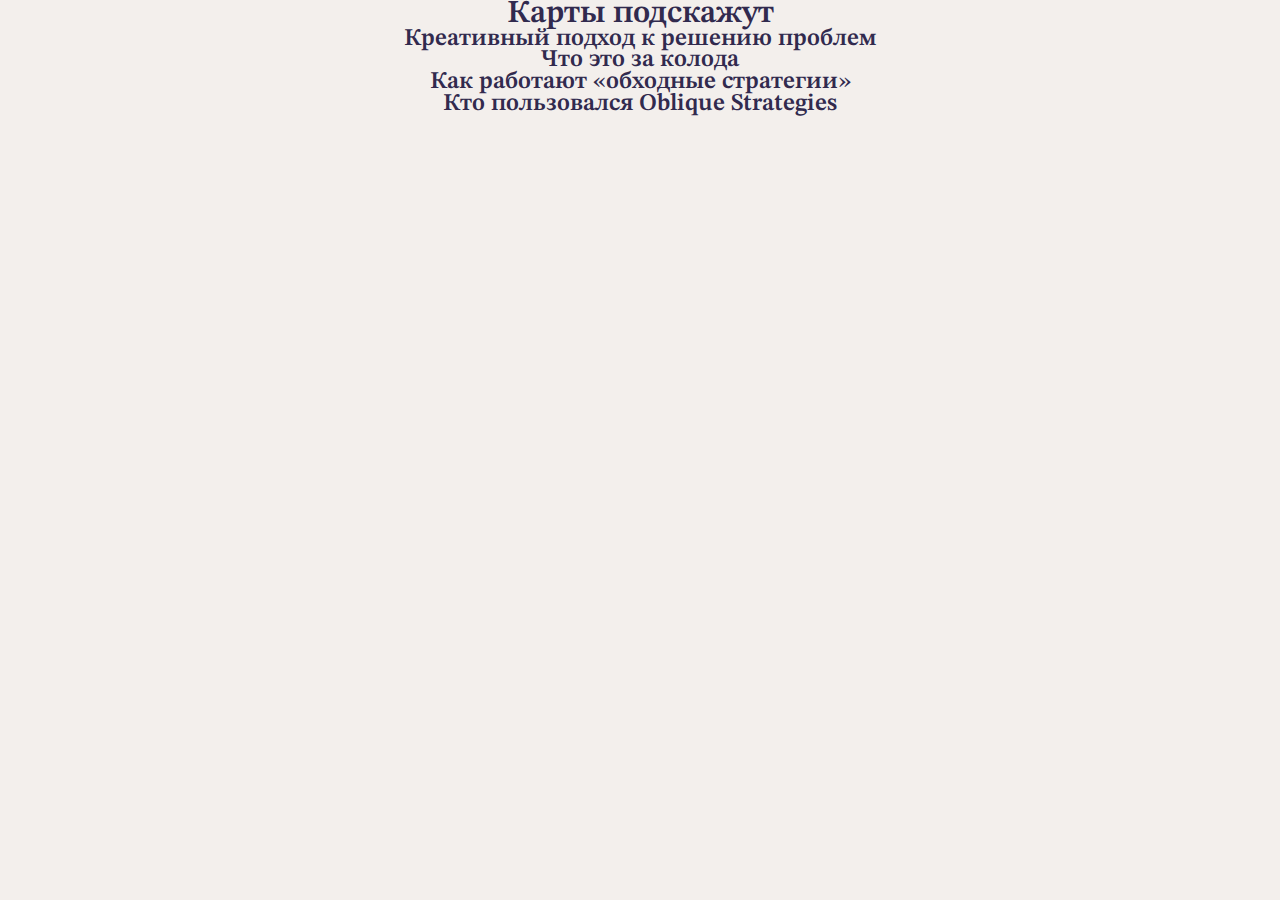
==== karty-podskazhut-main/index.html @ f85fcbe0 "Add files via upload" ====
<!DOCTYPE html>
<html lang="ru">
  <head>
    <meta charset="UTF-8" />
    <meta http-equiv="X-UA-Compatible" content="IE=edge" />
    <meta name="viewport" content="width=device-width, initial-scale=1.0" />
    <title>Карты подскажут</title>
    <link rel="stylesheet" href="./fonts/fonts.css" />
    <link rel="icon" href="./images/favicon.ico" sizes="any" />
    <link rel="icon" href="./images/favicon.svg" type="image/svg+xml" />
    <link rel="apple-touch-icon" href="./images/favicon.png" />
    <link rel="stylesheet" href="./styles/style.css" />
  </head>
  <body class="page theme_dark">
    <header class="header">
      <h1 class="heading content-section">Карты подскажут</h1>
    </header>
    <main class="content content-section">
      <h2 class="heading">Креативный подход к решению проблем</h2>
      <h2 class="heading">Что это за колода</h2>
      <h2 class="heading">Как работают «обходные стратегии»</h2>
      <h2 class="heading">Кто пользовался Oblique Strategies</h2>
    </main>
    <footer class="footer"></footer>

    <!-- Раскомментируйте строчку ниже, когда вёрстка будет готова. Если вы назвали все классы. как нужно, переключатель темы будет работать -->
    <!-- <script src="./scripts/theme-changer.js"></script> -->
  </body>
</html>
---- karty-podskazhut-main/fonts/fonts.css ----
@font-face {
  font-family: Raleway;
  src:
    url(./Raleway-Regular.woff2) format('woff2'),
    url(./Raleway-Regular.woff) format('woff');
  font-weight: 400;
  font-display: swap;
}

@font-face {
  font-family: Raleway;
  src:
    url(./Raleway-Italic.woff2) format('woff2'),
    url(./Raleway-Italic.woff) format('woff');
  font-weight: 400;
  font-style: italic;
  font-display: swap;
}

@font-face {
  font-family: Raleway;
  src:
    url(./Raleway-Bold.woff2) format('woff2'),
    url(./Raleway-Bold.woff) format('woff');
  font-weight: 700;
  font-display: swap;
}

@font-face {
  font-family: 'STIX Two Text';
  src:
    url(./STIXTwoText-SemiBold.woff2) format('woff2'),
    url(./STIXTwoText-SemiBold.woff) format('woff');
  font-weight: 600;
  font-display: swap;
}
---- karty-podskazhut-main/styles/style.css ----
:root {
  --bg-color: #F3EFEC;
  --text-color: #312A4E;
  --accent-color: #FFAB6B;
  --main-font: Raleway;
  --accent-font: STIX Two Text;
}

*,
*::before,
*::after {
  box-sizing: border-box;
}

.page {
  min-inline-size: 360px;
  margin: 0;
  color: var(--text-color, #312A4E);
  font-family: var(--main-font, sans-serif);
  background-color: var(--bg-color, #F3EFEC);

}

p,
h1,
h2,
h3,
blockquote,
ul,
ol,
li,
figure {
  margin: 0;
}

.heading {
  font-family: var(--accent-font, serif);
  text-align: center;
  font-style: normal;
  font-weight: 600;
  line-height: 0.9;
}

.content-section {
  padding: 0 5vi;
}
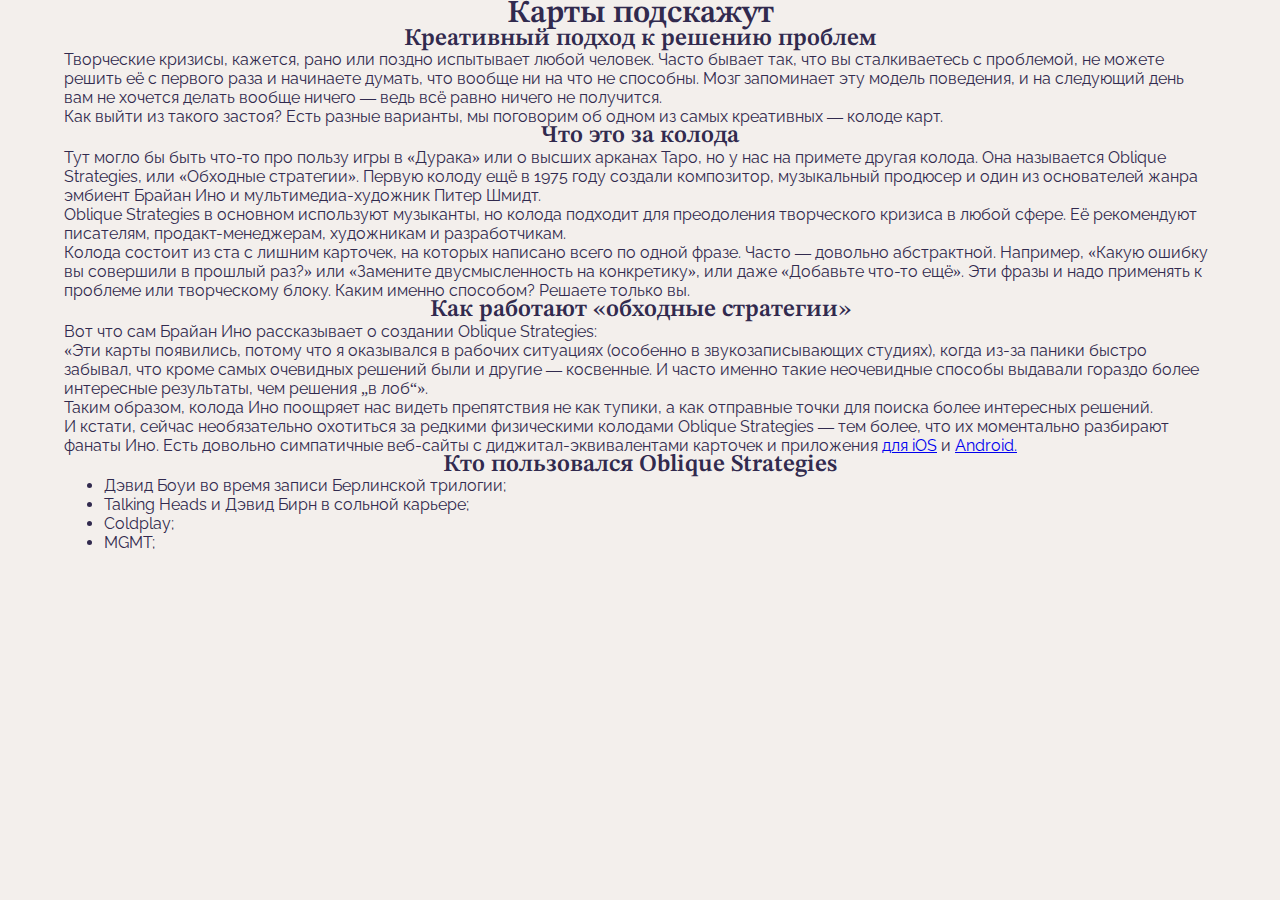
==== commit dd9b600c: "Add files via upload" ====
--- a/karty-podskazhut-main/index.html
+++ b/karty-podskazhut-main/index.html
@@ -1,29 +1,102 @@
 <!DOCTYPE html>
 <html lang="ru">
-  <head>
-    <meta charset="UTF-8" />
-    <meta http-equiv="X-UA-Compatible" content="IE=edge" />
-    <meta name="viewport" content="width=device-width, initial-scale=1.0" />
-    <title>Карты подскажут</title>
-    <link rel="stylesheet" href="./fonts/fonts.css" />
-    <link rel="icon" href="./images/favicon.ico" sizes="any" />
-    <link rel="icon" href="./images/favicon.svg" type="image/svg+xml" />
-    <link rel="apple-touch-icon" href="./images/favicon.png" />
-    <link rel="stylesheet" href="./styles/style.css" />
-  </head>
-  <body class="page theme_dark">
-    <header class="header">
-      <h1 class="heading content-section">Карты подскажут</h1>
-    </header>
-    <main class="content content-section">
-      <h2 class="heading">Креативный подход к решению проблем</h2>
-      <h2 class="heading">Что это за колода</h2>
-      <h2 class="heading">Как работают «обходные стратегии»</h2>
-      <h2 class="heading">Кто пользовался Oblique Strategies</h2>
-    </main>
-    <footer class="footer"></footer>
 
-    <!-- Раскомментируйте строчку ниже, когда вёрстка будет готова. Если вы назвали все классы. как нужно, переключатель темы будет работать -->
-    <!-- <script src="./scripts/theme-changer.js"></script> -->
-  </body>
-</html>
+<head>
+  <meta charset="UTF-8" />
+  <meta http-equiv="X-UA-Compatible" content="IE=edge" />
+  <meta name="viewport" content="width=device-width, initial-scale=1.0" />
+  <title>Карты подскажут</title>
+  <link rel="stylesheet" href="./fonts/fonts.css" />
+  <link rel="icon" href="./images/favicon.ico" sizes="any" />
+  <link rel="icon" href="./images/favicon.svg" type="image/svg+xml" />
+  <link rel="apple-touch-icon" href="./images/favicon.png" />
+  <link rel="stylesheet" href="./styles/style.css" />
+</head>
+
+<body class="page theme_dark">
+  <header class="header">
+    <h1 class="heading header__title content-section">Карты подскажут</h1>
+  </header>
+  <main class="content content-section">
+    <h2 class="heading content-title">
+      Креативный подход к решению проблем
+    </h2>
+    <div class="content__text-block">
+      <p class="content__paragraph">
+        Творческие кризисы, кажется, рано или поздно испытывает любой человек. Часто бывает так, что вы сталкиваетесь с
+        проблемой, не можете решить её с первого раза и начинаете думать, что вообще ни на что не способны. Мозг
+        запоминает эту модель поведения, и на следующий день вам не хочется делать вообще ничего — ведь всё равно ничего
+        не получится.
+      </p>
+      <p class="content__paragraph">
+        Как выйти из такого застоя? Есть разные варианты, мы поговорим об одном из самых
+        креативных — колоде карт.
+      </p>
+    </div>
+    <h2 class="heading content-title">Что это за колода</h2>
+    <div class="content__text-block">
+      <p class="content__paragraph">
+        Тут могло бы быть что-то про пользу игры в «Дурака» или о высших арканах Таро, но у
+        нас на примете другая колода. Она называется Oblique Strategies, или «Обходные стратегии». Первую колоду ещё в
+        1975 году создали композитор, музыкальный продюсер и один из основателей жанра эмбиент Брайан Ино и
+        мультимедиа-художник Питер Шмидт.
+      </p>
+    </div>
+    <div class="content__text-block">
+      <p class="content__paragraph">
+        Oblique Strategies в основном используют музыканты, но колода подходит для
+        преодоления творческого кризиса в любой сфере. Её рекомендуют писателям, продакт-менеджерам, художникам и
+        разработчикам.
+      </p>
+      <p class="content__paragraph">
+        Колода состоит из ста с лишним карточек, на которых написано всего по одной фразе. Часто — довольно
+        абстрактной.
+        Например, «Какую ошибку вы совершили в прошлый раз?» или «Замените двусмысленность на конкретику», или даже
+        «Добавьте что-то ещё». Эти фразы и надо применять к проблеме или творческому блоку. Каким именно способом?
+        Решаете только вы.
+      </p>
+    </div>
+    <h2 class="heading content-title">Как работают «обходные стратегии»</h2>
+    <div class="content__text-block">
+      <p class="content__paragraph">
+        Вот что сам Брайан Ино рассказывает о создании Oblique Strategies:</p>
+      <blockquote class="content_blockquote">
+        <p>«Эти карты появились, потому что я оказывался в рабочих ситуациях (особенно в звукозаписывающих студиях),
+          когда из-за паники быстро забывал, что кроме самых очевидных решений были и другие — косвенные. И часто именно
+          такие неочевидные способы выдавали гораздо более интересные результаты, чем решения „в лоб“».
+        </p>
+      </blockquote>
+      <p class="content__paragraph">
+        Таким образом, колода Ино поощряет нас видеть препятствия не как тупики, а как
+        отправные точки для поиска более интересных решений.</p>
+      <p class="content__paragraph">
+        И кстати, сейчас необязательно охотиться за редкими физическими колодами Oblique
+        Strategies — тем более, что их моментально разбирают фанаты Ино. Есть довольно симпатичные веб-сайты с
+        диджитал-эквивалентами карточек и приложения
+        <a href="https://apps.apple.com/us/app/oblique-strategies-se/id1104927011" target="_blank">для iOS</a>
+        и
+        <a href="https://play.google.com/store/apps/details?id=com.monoloco.obliquestrategies&hl=en_US&gl=US&pli=1"
+          targe="_blank"> Android.
+        </a>
+      </p>
+
+    </div>
+    <h2 class="heading content-title">Кто пользовался Oblique Strategies
+    </h2>
+
+    <div class="content__text-block">
+      <ul class="content__list">
+        <li> Дэвид Боуи во время записи Берлинской трилогии;</li>
+        <li> Talking Heads и Дэвид Бирн в сольной карьере;</li>
+        <li> Coldplay;</li>
+        <li> MGMT;</li>
+      </ul> 
+    </div>
+  </main>
+  <footer class="footer"></footer>
+
+  <!-- Раскомментируйте строчку ниже, когда вёрстка будет готова. Если вы назвали все классы. как нужно, переключатель темы будет работать -->
+  <!-- <script src="./scripts/theme-changer.js"></script> -->
+</body>
+
+</html>